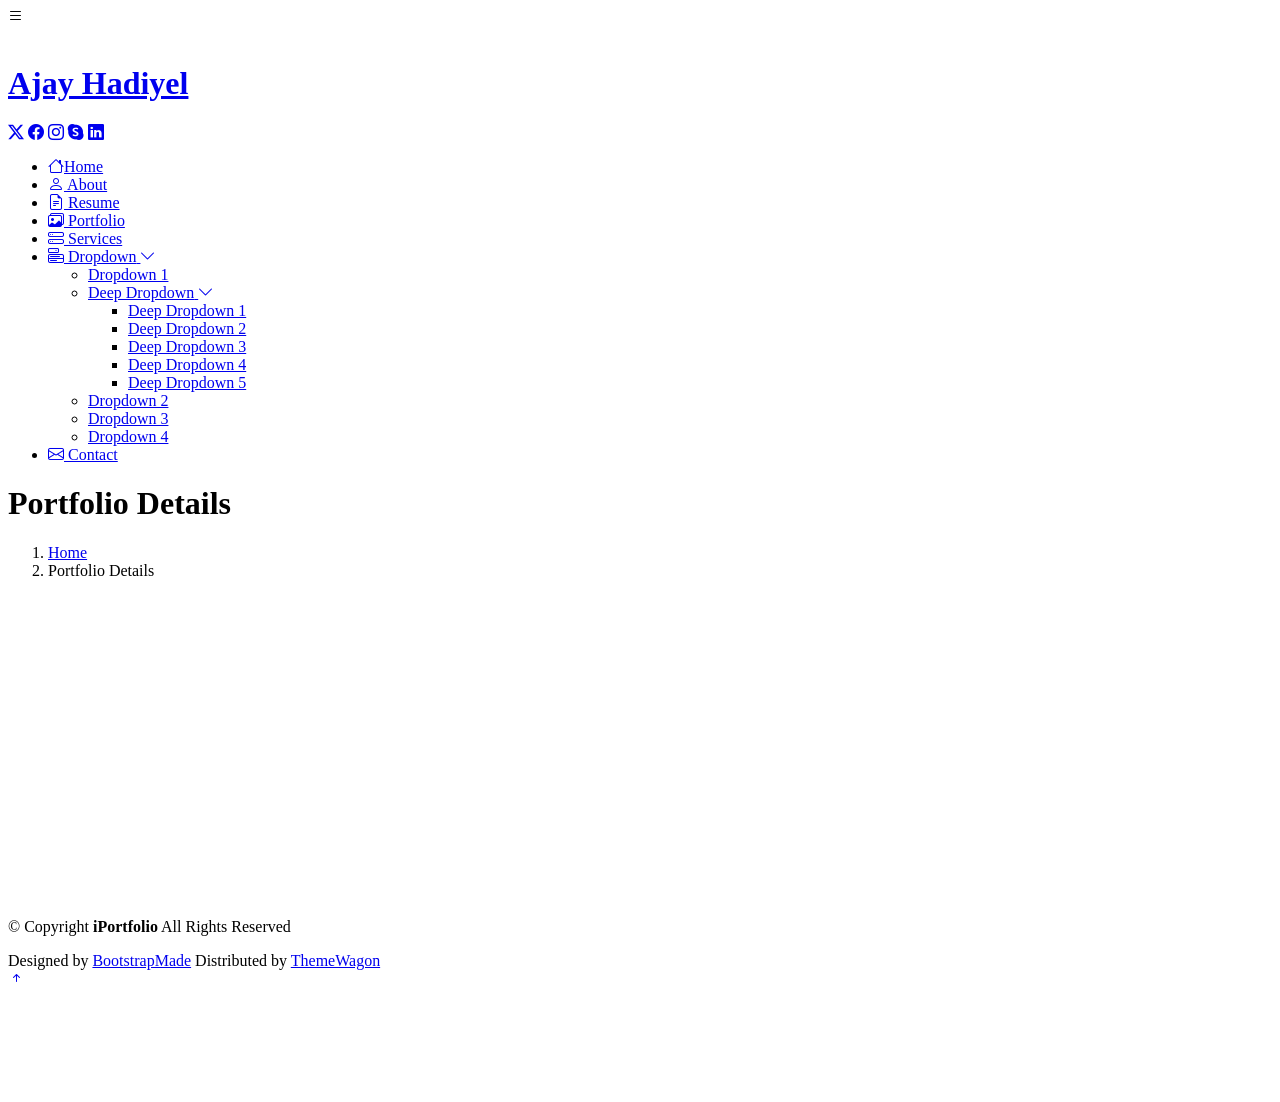
==== portfolio-details.html @ 5791f51c "Add portfolio template files and assets Co-Authored-By: Claude Sonnet 5.5 <noreply@anthropic.com>" ====
<!DOCTYPE html>
<html lang="en">

<head>
  <meta charset="utf-8">
  <meta content="width=device-width, initial-scale=1.0" name="viewport">
  <title>Ajay Hadiyel | Portfolio Details</title>
  <meta content="" name="description">
  <meta content="" name="keywords">

  <!-- Favicons -->
  <link href="assets/img/favicon.png" rel="icon">
  <link href="assets/img/apple-touch-icon.png" rel="apple-touch-icon">

  <!-- Fonts -->
  <link href="https://fonts.googleapis.com" rel="preconnect">
  <link href="https://fonts.gstatic.com" rel="preconnect" crossorigin>
  <link href="https://fonts.googleapis.com/css2?family=Roboto:ital,wght@0,100;0,300;0,400;0,500;0,700;0,900;1,100;1,300;1,400;1,500;1,700;1,900&family=Poppins:ital,wght@0,100;0,200;0,300;0,400;0,500;0,600;0,700;0,800;0,900;1,100;1,200;1,300;1,400;1,500;1,600;1,700;1,800;1,900&family=Raleway:ital,wght@0,100;0,200;0,300;0,400;0,500;0,600;0,700;0,800;0,900;1,100;1,200;1,300;1,400;1,500;1,600;1,700;1,800;1,900&display=swap" rel="stylesheet">

  <!-- Vendor CSS Files -->
  <link href="assets/vendor/bootstrap/css/bootstrap.min.css" rel="stylesheet">
  <link href="assets/vendor/bootstrap-icons/bootstrap-icons.css" rel="stylesheet">
  <link href="assets/vendor/aos/aos.css" rel="stylesheet">
  <link href="assets/vendor/glightbox/css/glightbox.min.css" rel="stylesheet">
  <link href="assets/vendor/swiper/swiper-bundle.min.css" rel="stylesheet">

  <!-- Main CSS File -->
  <link href="assets/css/main.css" rel="stylesheet">

  <!-- =======================================================
  * Template Name: iPortfolio
  * Template URL: https://bootstrapmade.com/iportfolio-bootstrap-portfolio-websites-template/
  * Updated: Jun 29 2024 with Bootstrap v5.3.3
  * Author: BootstrapMade.com
  * License: https://bootstrapmade.com/license/
  ======================================================== -->
</head>

<body class="portfolio-details-page">

  <header id="header" class="header dark-background d-flex flex-column">
    <i class="header-toggle d-xl-none bi bi-list"></i>

    <div class="profile-img">
      <img src="assets/img/my-profile-img.jpg" alt="" class="img-fluid rounded-circle">
    </div>

    <a href="index.html" class="logo d-flex align-items-center justify-content-center">
      <!-- Uncomment the line below if you also wish to use an image logo -->
      <!-- <img src="assets/img/logo.png" alt=""> -->
      <h1 class="sitename">Ajay Hadiyel</h1>
    </a>

    <div class="social-links text-center">
      <a href="#" class="twitter"><i class="bi bi-twitter-x"></i></a>
      <a href="#" class="facebook"><i class="bi bi-facebook"></i></a>
      <a href="#" class="instagram"><i class="bi bi-instagram"></i></a>
      <a href="#" class="google-plus"><i class="bi bi-skype"></i></a>
      <a href="#" class="linkedin"><i class="bi bi-linkedin"></i></a>
    </div>

    <nav id="navmenu" class="navmenu">
      <ul>
        <li><a href="#hero"><i class="bi bi-house navicon"></i>Home</a></li>
        <li><a href="#about"><i class="bi bi-person navicon"></i> About</a></li>
        <li><a href="#resume"><i class="bi bi-file-earmark-text navicon"></i> Resume</a></li>
        <li><a href="#portfolio"><i class="bi bi-images navicon"></i> Portfolio</a></li>
        <li><a href="#services"><i class="bi bi-hdd-stack navicon"></i> Services</a></li>
        <li class="dropdown"><a href="#"><i class="bi bi-menu-button navicon"></i> <span>Dropdown</span> <i class="bi bi-chevron-down toggle-dropdown"></i></a>
          <ul>
            <li><a href="#">Dropdown 1</a></li>
            <li class="dropdown"><a href="#"><span>Deep Dropdown</span> <i class="bi bi-chevron-down toggle-dropdown"></i></a>
              <ul>
                <li><a href="#">Deep Dropdown 1</a></li>
                <li><a href="#">Deep Dropdown 2</a></li>
                <li><a href="#">Deep Dropdown 3</a></li>
                <li><a href="#">Deep Dropdown 4</a></li>
                <li><a href="#">Deep Dropdown 5</a></li>
              </ul>
            </li>
            <li><a href="#">Dropdown 2</a></li>
            <li><a href="#">Dropdown 3</a></li>
            <li><a href="#">Dropdown 4</a></li>
          </ul>
        </li>
        <li><a href="#contact"><i class="bi bi-envelope navicon"></i> Contact</a></li>
      </ul>
    </nav>

  </header>

  <main class="main">

    <!-- Page Title -->
    <div class="page-title dark-background">
      <div class="container d-lg-flex justify-content-between align-items-center">
        <h1 class="mb-2 mb-lg-0">Portfolio Details</h1>
        <nav class="breadcrumbs">
          <ol>
            <li><a href="index.html">Home</a></li>
            <li class="current">Portfolio Details</li>
          </ol>
        </nav>
      </div>
    </div><!-- End Page Title -->

    <!-- Portfolio Details Section -->
    <section id="portfolio-details" class="portfolio-details section">

      <div class="container" data-aos="fade-up" data-aos-delay="100">

        <div class="row gy-4">

          <div class="col-lg-8">
            <div class="portfolio-details-slider swiper init-swiper">

              <script type="application/json" class="swiper-config">
                {
                  "loop": true,
                  "speed": 600,
                  "autoplay": {
                    "delay": 5000
                  },
                  "slidesPerView": "auto",
                  "pagination": {
                    "el": ".swiper-pagination",
                    "type": "bullets",
                    "clickable": true
                  }
                }
              </script>

              <div class="swiper-wrapper align-items-center">

                <div class="swiper-slide">
                  <img src="assets/img/portfolio/app-1.jpg" alt="">
                </div>

                <div class="swiper-slide">
                  <img src="assets/img/portfolio/product-1.jpg" alt="">
                </div>

                <div class="swiper-slide">
                  <img src="assets/img/portfolio/branding-1.jpg" alt="">
                </div>

                <div class="swiper-slide">
                  <img src="assets/img/portfolio/books-1.jpg" alt="">
                </div>

              </div>
              <div class="swiper-pagination"></div>
            </div>
          </div>

          <div class="col-lg-4">
            <div class="portfolio-info" data-aos="fade-up" data-aos-delay="200">
              <h3>Project information</h3>
              <ul>
                <li><strong>Category</strong>: Web design</li>
                <li><strong>Client</strong>: ASU Company</li>
                <li><strong>Project date</strong>: 01 March, 2020</li>
                <li><strong>Project URL</strong>: <a href="#">www.example.com</a></li>
              </ul>
            </div>
            <div class="portfolio-description" data-aos="fade-up" data-aos-delay="300">
              <h2>Exercitationem repudiandae officiis neque suscipit</h2>
              <p>
                Autem ipsum nam porro corporis rerum. Quis eos dolorem eos itaque inventore commodi labore quia quia. Exercitationem repudiandae officiis neque suscipit non officia eaque itaque enim. Voluptatem officia accusantium nesciunt est omnis tempora consectetur dignissimos. Sequi nulla at esse enim cum deserunt eius.
              </p>
            </div>
          </div>

        </div>

      </div>

    </section><!-- /Portfolio Details Section -->

  </main>

  <footer id="footer" class="footer position-relative light-background">

    <div class="container">
      <div class="copyright text-center ">
        <p>© <span>Copyright</span> <strong class="px-1 sitename">iPortfolio</strong> <span>All Rights Reserved</span></p>
      </div>
      <div class="credits">
        <!-- All the links in the footer should remain intact. -->
        <!-- You can delete the links only if you've purchased the pro version. -->
        <!-- Licensing information: https://bootstrapmade.com/license/ -->
        <!-- Purchase the pro version with working PHP/AJAX contact form: [buy-url] -->
        Designed by <a href="https://bootstrapmade.com/">BootstrapMade</a> Distributed by <a href="https://themewagon.com">ThemeWagon</a>
      </div>
    </div>

  </footer>

  <!-- Scroll Top -->
  <a href="#" id="scroll-top" class="scroll-top d-flex align-items-center justify-content-center"><i class="bi bi-arrow-up-short"></i></a>

  <!-- Preloader -->
  <div id="preloader"></div>

  <!-- Vendor JS Files -->
  <script src="assets/vendor/bootstrap/js/bootstrap.bundle.min.js"></script>
  <script src="assets/vendor/php-email-form/validate.js"></script>
  <script src="assets/vendor/aos/aos.js"></script>
  <script src="assets/vendor/typed.js/typed.umd.js"></script>
  <script src="assets/vendor/purecounter/purecounter_vanilla.js"></script>
  <script src="assets/vendor/waypoints/noframework.waypoints.js"></script>
  <script src="assets/vendor/glightbox/js/glightbox.min.js"></script>
  <script src="assets/vendor/imagesloaded/imagesloaded.pkgd.min.js"></script>
  <script src="assets/vendor/isotope-layout/isotope.pkgd.min.js"></script>
  <script src="assets/vendor/swiper/swiper-bundle.min.js"></script>

  <!-- Main JS File -->
  <script src="assets/js/main.js"></script>

</body>

</html>
---- assets/css/main.css ----
/**
* Template Name: iPortfolio
* Template URL: https://bootstrapmade.com/iportfolio-bootstrap-portfolio-websites-template/
* Updated: Jun 29 2024 with Bootstrap v5.3.3
* Author: BootstrapMade.com
* License: https://bootstrapmade.com/license/
*/

/*--------------------------------------------------------------
# Font & Color Variables
# Help: https://bootstrapmade.com/color-system/
--------------------------------------------------------------*/
/* Fonts */
:root {
  --default-font: "Roboto",  system-ui, -apple-system, "Segoe UI", Roboto, "Helvetica Neue", Arial, "Noto Sans", "Liberation Sans", sans-serif, "Apple Color Emoji", "Segoe UI Emoji", "Segoe UI Symbol", "Noto Color Emoji";
  --heading-font: "Raleway",  sans-serif;
  --nav-font: "Poppins",  sans-serif;
}

/* Global Colors - The following color variables are used throughout the website. Updating them here will change the color scheme of the entire website */
:root { 
  --background-color: #ffffff; /* Background color for the entire website, including individual sections */
  --default-color: #272829; /* Default color used for the majority of the text content across the entire website */
  --heading-color: #050d18; /* Color for headings, subheadings and title throughout the website */
  --accent-color: #149ddd; /* Accent color that represents your brand on the website. It's used for buttons, links, and other elements that need to stand out */
  --surface-color: #ffffff; /* The surface color is used as a background of boxed elements within sections, such as cards, icon boxes, or other elements that require a visual separation from the global background. */
  --contrast-color: #ffffff; /* Contrast color for text, ensuring readability against backgrounds of accent, heading, or default colors. */
}

/* Nav Menu Colors - The following color variables are used specifically for the navigation menu. They are separate from the global colors to allow for more customization options */
:root {
  --nav-color: #a8a9b4;  /* The default color of the main navmenu links */
  --nav-hover-color: #ffffff; /* Applied to main navmenu links when they are hovered over or active */
  --nav-mobile-background-color: #040b14; /* Used as the background color for mobile navigation menu */
  --nav-dropdown-background-color: #040b14; /* Used as the background color for dropdown items that appear when hovering over primary navigation items */
  --nav-dropdown-color: #a8a9b4; /* Used for navigation links of the dropdown items in the navigation menu. */
  --nav-dropdown-hover-color: #ffffff; /* Similar to --nav-hover-color, this color is applied to dropdown navigation links when they are hovered over. */
}

/* Color Presets - These classes override global colors when applied to any section or element, providing reuse of the sam color scheme. */

.light-background {
  --background-color: #f4fafd;
  --surface-color: #ffffff;
}

.dark-background {
  --background-color: #040b14;
  --default-color: #ffffff;
  --heading-color: #ffffff;
  --surface-color: #151f2b;
  --contrast-color: #ffffff;
}

/* Smooth scroll */
:root {
  scroll-behavior: smooth;
}

/*--------------------------------------------------------------
# General Styling & Shared Classes
--------------------------------------------------------------*/
body {
  color: var(--default-color);
  background-color: var(--background-color);
  font-family: var(--default-font);
}

a {
  color: var(--accent-color);
  text-decoration: none;
  transition: 0.3s;
}

a:hover {
  color: color-mix(in srgb, var(--accent-color), transparent 25%);
  text-decoration: none;
}

h1,
h2,
h3,
h4,
h5,
h6 {
  color: var(--heading-color);
  font-family: var(--heading-font);
}

/* PHP Email Form Messages
------------------------------*/
.php-email-form .error-message {
  display: none;
  background: #df1529;
  color: #ffffff;
  text-align: left;
  padding: 15px;
  margin-bottom: 24px;
  font-weight: 600;
}

.php-email-form .sent-message {
  display: none;
  color: #ffffff;
  background: #059652;
  text-align: center;
  padding: 15px;
  margin-bottom: 24px;
  font-weight: 600;
}

.php-email-form .loading {
  display: none;
  background: var(--surface-color);
  text-align: center;
  padding: 15px;
  margin-bottom: 24px;
}

.php-email-form .loading:before {
  content: "";
  display: inline-block;
  border-radius: 50%;
  width: 24px;
  height: 24px;
  margin: 0 10px -6px 0;
  border: 3px solid var(--accent-color);
  border-top-color: var(--surface-color);
  animation: php-email-form-loading 1s linear infinite;
}

@keyframes php-email-form-loading {
  0% {
    transform: rotate(0deg);
  }

  100% {
    transform: rotate(360deg);
  }
}

/*--------------------------------------------------------------
# Global Header
--------------------------------------------------------------*/
.header {
  color: var(--default-color);
  background-color: var(--background-color);
  position: fixed;
  top: 0;
  left: 0;
  bottom: 0;
  padding: 0 15px;
  width: 300px;
  transition: all ease-in-out 0.3s;
  overflow-y: auto;
  z-index: 997;
  border-right: 1px solid color-mix(in srgb, var(--default-color), transparent 90%);
}

.header .profile-img img {
  margin: 15px auto;
  display: block;
  width: 120px;
  border: 8px solid color-mix(in srgb, var(--default-color), transparent 85%);
}

.header .logo {
  line-height: 1;
  margin-bottom: 15px;
}

.header .logo img {
  max-height: 32px;
  margin-right: 8px;
}

.header .logo h1 {
  font-size: 24px;
  margin: 0;
  font-weight: 700;
  color: var(--heading-color);
}

.header .social-links {
  margin: 0 0 20px 0;
}

.header .social-links a {
  font-size: 16px;
  display: inline-flex;
  align-items: center;
  justify-content: center;
  background: color-mix(in srgb, var(--default-color), transparent 90%);
  color: var(--default-color);
  margin: 0 2px;
  border-radius: 50%;
  text-align: center;
  width: 40px;
  height: 40px;
  transition: 0.3s;
}

.header .social-links a:hover {
  color: var(--contrast-color);
  background: var(--accent-color);
}

@media (min-width: 1200px) {

  .header~main,
  .header~#footer {
    margin-left: 300px;
  }
}

@media (max-width: 1199px) {
  .header {
    left: -100%;
  }
}

.header.header-show {
  left: 0;
}

.header .header-toggle {
  color: var(--contrast-color);
  background-color: var(--accent-color);
  font-size: 22px;
  display: flex;
  align-items: center;
  justify-content: center;
  width: 40px;
  height: 40px;
  border-radius: 50%;
  cursor: pointer;
  position: fixed;
  top: 15px;
  right: 15px;
  z-index: 9999;
  transition: background-color 0.3s;
}

.header .header-toggle:hover {
  color: var(--contrast-color);
  background-color: color-mix(in srgb, var(--accent-color) 90%, white 15%);
}

/*--------------------------------------------------------------
# Navigation Menu
--------------------------------------------------------------*/
.mobile-nav-toggle {
  display: none;
}

.navmenu {
  padding: 0;
  z-index: 9997;
}

.navmenu ul {
  list-style: none;
  padding: 0 0 20px 0;
  margin: 0;
}

.navmenu a,
.navmenu a:focus {
  color: var(--nav-color);
  padding: 15px 10px;
  font-family: var(--nav-font);
  font-size: 16px;
  font-weight: 400;
  display: flex;
  align-items: center;
  white-space: nowrap;
  transition: 0.3s;
  width: 100%;
}

.navmenu a .navicon,
.navmenu a:focus .navicon {
  font-size: 20px;
  margin-right: 10px;
}

.navmenu a .toggle-dropdown,
.navmenu a:focus .toggle-dropdown {
  font-size: 12px;
  line-height: 0;
  margin-left: auto;
  width: 30px;
  height: 30px;
  display: flex;
  align-items: center;
  justify-content: center;
  border-radius: 50%;
  transition: 0.3s;
  flex-shrink: 0;
  background-color: color-mix(in srgb, var(--accent-color), transparent 90%);
}

.navmenu a .toggle-dropdown:hover,
.navmenu a:focus .toggle-dropdown:hover {
  background-color: var(--accent-color);
  color: var(--contrast-color);
}

.navmenu a:hover,
.navmenu .active,
.navmenu .active:focus {
  color: var(--nav-hover-color);
}

.navmenu a:hover .navicon,
.navmenu .active .navicon,
.navmenu .active:focus .navicon {
  color: var(--accent-color);
}

.navmenu .active .toggle-dropdown,
.navmenu .active:focus .toggle-dropdown {
  background-color: var(--accent-color);
  color: var(--contrast-color);
  transform: rotate(180deg);
}

.navmenu .dropdown {
  display: block;
}

.navmenu .dropdown a,
.navmenu .dropdown a:focus {
  color: --nav-dropdown-color;
}

.navmenu .dropdown a:hover,
.navmenu .dropdown .active,
.navmenu .dropdown .active:focus {
  color: var(--nav-dropdown-hover-color);
}

.navmenu .dropdown ul {
  position: static;
  display: none;
  z-index: 99;
  padding: 5px 10px;
  margin: 5px 10px;
  background-color: var(--nav-dropdown-background-color);
  border: 1px solid color-mix(in srgb, var(--default-color), transparent 90%);
  box-shadow: none;
  transition: all 0.5s ease-in-out;
}

.navmenu .dropdown ul ul {
  background-color: rgba(33, 37, 41, 0.1);
}

.navmenu .dropdown>.dropdown-active {
  display: block;
  background-color: rgba(33, 37, 41, 0.03);
}

/*--------------------------------------------------------------
# Global Footer
--------------------------------------------------------------*/
.footer {
  color: var(--default-color);
  background-color: var(--background-color);
  font-size: 14px;
  padding: 40px 0;
  position: relative;
  border-top: 1px solid color-mix(in srgb, var(--default-color), transparent 90%);
}

.footer .copyright p {
  margin-bottom: 0;
}

.footer .credits {
  margin-top: 4px;
  font-size: 13px;
  text-align: center;
}

/*--------------------------------------------------------------
# Preloader
--------------------------------------------------------------*/
#preloader {
  position: fixed;
  inset: 0;
  z-index: 999999;
  overflow: hidden;
  background: var(--background-color);
  transition: all 0.6s ease-out;
}

#preloader:before {
  content: "";
  position: fixed;
  top: calc(50% - 30px);
  left: calc(50% - 30px);
  border: 6px solid #ffffff;
  border-color: var(--accent-color) transparent var(--accent-color) transparent;
  border-radius: 50%;
  width: 60px;
  height: 60px;
  animation: animate-preloader 1.5s linear infinite;
}

@keyframes animate-preloader {
  0% {
    transform: rotate(0deg);
  }

  100% {
    transform: rotate(360deg);
  }
}

/*--------------------------------------------------------------
# Scroll Top Button
--------------------------------------------------------------*/
.scroll-top {
  position: fixed;
  visibility: hidden;
  opacity: 0;
  right: 15px;
  bottom: -15px;
  z-index: 99999;
  background-color: var(--accent-color);
  width: 44px;
  height: 44px;
  border-radius: 50px;
  transition: all 0.4s;
}

.scroll-top i {
  font-size: 24px;
  color: var(--contrast-color);
  line-height: 0;
}

.scroll-top:hover {
  background-color: color-mix(in srgb, var(--accent-color), transparent 20%);
  color: var(--contrast-color);
}

.scroll-top.active {
  visibility: visible;
  opacity: 1;
  bottom: 15px;
}

/*--------------------------------------------------------------
# Disable aos animation delay on mobile devices
--------------------------------------------------------------*/
@media screen and (max-width: 768px) {
  [data-aos-delay] {
    transition-delay: 0 !important;
  }
}

/*--------------------------------------------------------------
# Global Page Titles & Breadcrumbs
--------------------------------------------------------------*/
.page-title {
  color: var(--default-color);
  background-color: var(--background-color);
  padding: 25px 0;
  position: relative;
}

.page-title h1 {
  font-size: 24px;
  font-weight: 700;
}

.page-title .breadcrumbs ol {
  display: flex;
  flex-wrap: wrap;
  list-style: none;
  padding: 0;
  margin: 0;
  font-size: 14px;
  font-weight: 400;
}

.page-title .breadcrumbs ol li+li {
  padding-left: 10px;
}

.page-title .breadcrumbs ol li+li::before {
  content: "/";
  display: inline-block;
  padding-right: 10px;
  color: color-mix(in srgb, var(--default-color), transparent 70%);
}

/*--------------------------------------------------------------
# Global Sections
--------------------------------------------------------------*/
section,
.section {
  color: var(--default-color);
  background-color: var(--background-color);
  padding: 60px 0;
  overflow: clip;
}

/*--------------------------------------------------------------
# Global Section Titles
--------------------------------------------------------------*/
.section-title {
  padding-bottom: 60px;
  position: relative;
}

.section-title h2 {
  font-size: 32px;
  font-weight: 700;
  margin-bottom: 20px;
  padding-bottom: 20px;
  position: relative;
}

.section-title h2:after {
  content: "";
  position: absolute;
  display: block;
  width: 50px;
  height: 3px;
  background: var(--accent-color);
  left: 0;
  bottom: 0;
}

.section-title p {
  margin-bottom: 0;
}

/*--------------------------------------------------------------
# Hero Section
--------------------------------------------------------------*/
.hero {
  width: 100%;
  min-height: 100vh;
  position: relative;
  padding: 80px 0;
  display: flex;
  align-items: center;
  justify-content: center;
}

.hero img {
  position: absolute;
  inset: 0;
  display: block;
  width: 100%;
  height: 100%;
  object-fit: cover;
  z-index: 1;
}

.hero:before {
  content: "";
  background: color-mix(in srgb, var(--background-color), transparent 70%);
  position: absolute;
  inset: 0;
  z-index: 2;
}

.hero .container {
  position: relative;
  z-index: 3;
}

.hero h2 {
  margin: 0;
  font-size: 64px;
  font-weight: 700;
}

.hero p {
  margin: 5px 0 0 0;
  font-size: 26px;
}

.hero p span {
  letter-spacing: 1px;
  border-bottom: 2px solid var(--accent-color);
}

.hero .social-links {
  margin-top: 25px;
}

.hero .social-links a {
  font-size: 24px;
  display: inline-block;
  color: color-mix(in srgb, var(--default-color), transparent 50%);
  line-height: 1;
  margin-right: 20px;
  transition: 0.3s;
}

.hero .social-links a:hover {
  color: var(--accent-color);
}

@media (max-width: 768px) {
  .hero h2 {
    font-size: 32px;
  }

  .hero p {
    font-size: 20px;
  }
}

/*--------------------------------------------------------------
# About Section
--------------------------------------------------------------*/
.about .content h2 {
  font-weight: 700;
  font-size: 24px;
}

.about .content ul {
  list-style: none;
  padding: 0;
}

.about .content ul li {
  margin-bottom: 20px;
  display: flex;
  align-items: center;
}

.about .content ul strong {
  margin-right: 10px;
}

.about .content ul i {
  font-size: 16px;
  margin-right: 5px;
  color: var(--accent-color);
  line-height: 0;
}

/*--------------------------------------------------------------
# Stats Section
--------------------------------------------------------------*/
.stats .stats-item {
  padding: 30px;
  width: 100%;
}

.stats .stats-item i {
  color: var(--accent-color);
  display: block;
  font-size: 44px;
  float: left;
  line-height: 0;
}

.stats .stats-item .purecounter {
  color: var(--heading-color);
  font-size: 48px;
  line-height: 40px;
  display: block;
  font-weight: 700;
  margin-left: 60px;
}

.stats .stats-item p {
  color: color-mix(in srgb, var(--default-color), transparent 40%);
  padding: 15px 0 0 0;
  margin: 0 0 0 60px;
  font-family: var(--heading-font);
  font-size: 14px;
}

/*--------------------------------------------------------------
# Skills Section
--------------------------------------------------------------*/
.skills .progress {
  height: 60px;
  display: block;
  background: none;
  border-radius: 0;
}

.skills .progress .skill {
  color: var(--heading-color);
  padding: 0;
  margin: 0 0 6px 0;
  text-transform: uppercase;
  display: block;
  font-weight: 600;
  font-family: var(--heading-font);
}

.skills .progress .skill .val {
  float: right;
  font-style: normal;
}

.skills .progress-bar-wrap {
  background: color-mix(in srgb, var(--default-color), transparent 90%);
  height: 10px;
}

.skills .progress-bar {
  width: 1px;
  height: 10px;
  transition: 0.9s;
  background-color: var(--accent-color);
}

/*--------------------------------------------------------------
# Resume Section
--------------------------------------------------------------*/
.resume .resume-title {
  color: var(--heading-color);
  font-size: 26px;
  font-weight: 700;
  margin-top: 20px;
  margin-bottom: 20px;
}

.resume .resume-item {
  padding: 0 0 20px 20px;
  margin-top: -2px;
  border-left: 2px solid var(--accent-color);
  position: relative;
}

.resume .resume-item h4 {
  line-height: 18px;
  font-size: 18px;
  font-weight: 600;
  text-transform: uppercase;
  color: color-mix(in srgb, var(--default-color), transparent 20%);
  margin-bottom: 10px;
}

.resume .resume-item h5 {
  font-size: 16px;
  padding: 5px 15px;
  display: inline-block;
  font-weight: 600;
  margin-bottom: 10px;
}

.resume .resume-item ul {
  padding-left: 20px;
}

.resume .resume-item ul li {
  padding-bottom: 10px;
}

.resume .resume-item:last-child {
  padding-bottom: 0;
}

.resume .resume-item::before {
  content: "";
  position: absolute;
  width: 16px;
  height: 16px;
  border-radius: 50px;
  left: -9px;
  top: 0;
  background: var(--background-color);
  border: 2px solid var(--accent-color);
}

/*--------------------------------------------------------------
# Portfolio Section
--------------------------------------------------------------*/
.portfolio .portfolio-filters {
  padding: 0;
  margin: 0 auto 20px auto;
  list-style: none;
  text-align: center;
}

.portfolio .portfolio-filters li {
  cursor: pointer;
  display: inline-block;
  padding: 0;
  font-size: 14px;
  font-weight: 400;
  margin: 0 10px;
  line-height: 1;
  text-transform: uppercase;
  margin-bottom: 10px;
  transition: all 0.3s ease-in-out;
}

.portfolio .portfolio-filters li:hover,
.portfolio .portfolio-filters li.filter-active {
  color: var(--accent-color);
}

.portfolio .portfolio-filters li:first-child {
  margin-left: 0;
}

.portfolio .portfolio-filters li:last-child {
  margin-right: 0;
}

@media (max-width: 575px) {
  .portfolio .portfolio-filters li {
    font-size: 14px;
    margin: 0 5px;
  }
}

.portfolio .portfolio-content {
  position: relative;
  overflow: hidden;
}

.portfolio .portfolio-content img {
  transition: 0.3s;
}

.portfolio .portfolio-content .portfolio-info {
  opacity: 0;
  position: absolute;
  inset: 0;
  z-index: 3;
  transition: all ease-in-out 0.3s;
  background: rgba(0, 0, 0, 0.6);
  padding: 15px;
}

.portfolio .portfolio-content .portfolio-info h4 {
  font-size: 14px;
  padding: 5px 10px;
  font-weight: 400;
  color: #ffffff;
  display: inline-block;
  background-color: var(--accent-color);
}

.portfolio .portfolio-content .portfolio-info p {
  position: absolute;
  bottom: 10px;
  text-align: center;
  display: inline-block;
  left: 0;
  right: 0;
  font-size: 16px;
  font-weight: 600;
  color: rgba(255, 255, 255, 0.8);
}

.portfolio .portfolio-content .portfolio-info .preview-link,
.portfolio .portfolio-content .portfolio-info .details-link {
  position: absolute;
  left: calc(50% - 40px);
  font-size: 26px;
  top: calc(50% - 14px);
  color: #fff;
  transition: 0.3s;
  line-height: 1.2;
}

.portfolio .portfolio-content .portfolio-info .preview-link:hover,
.portfolio .portfolio-content .portfolio-info .details-link:hover {
  color: var(--accent-color);
}

.portfolio .portfolio-content .portfolio-info .details-link {
  left: 50%;
  font-size: 34px;
  line-height: 0;
}

.portfolio .portfolio-content:hover .portfolio-info {
  opacity: 1;
}

.portfolio .portfolio-content:hover img {
  transform: scale(1.1);
}

/*--------------------------------------------------------------
# Services Section
--------------------------------------------------------------*/
.services .service-item {
  position: relative;
}

.services .service-item .icon {
  background: var(--accent-color);
  display: flex;
  align-items: center;
  justify-content: center;
  width: 54px;
  height: 54px;
  border-radius: 50%;
  transition: 0.5s;
  border: 1px solid var(--accent-color);
  margin-right: 20px;
}

.services .service-item .icon i {
  color: var(--contrast-color);
  font-size: 24px;
  line-height: 0;
}

.services .service-item:hover .icon {
  background: var(--surface-color);
}

.services .service-item:hover .icon i {
  color: var(--accent-color);
}

.services .service-item .title {
  font-weight: 700;
  margin-bottom: 15px;
  font-size: 18px;
}

.services .service-item .title a {
  color: var(--heading-color);
}

.services .service-item .title a:hover {
  color: var(--accent-color);
}

.services .service-item .description {
  line-height: 24px;
  font-size: 14px;
}

/*--------------------------------------------------------------
# Testimonials Section
--------------------------------------------------------------*/
.testimonials .testimonials-carousel,
.testimonials .testimonials-slider {
  overflow: hidden;
}

.testimonials .testimonial-item {
  box-sizing: content-box;
  text-align: center;
  min-height: 320px;
}

.testimonials .testimonial-item .testimonial-img {
  width: 90px;
  border-radius: 50%;
  margin: 0 auto;
}

.testimonials .testimonial-item h3 {
  font-size: 18px;
  font-weight: bold;
  margin: 10px 0 5px 0;
}

.testimonials .testimonial-item h4 {
  font-size: 14px;
  color: color-mix(in srgb, var(--default-color), transparent 20%);
  margin: 0;
}

.testimonials .testimonial-item .quote-icon-left,
.testimonials .testimonial-item .quote-icon-right {
  color: color-mix(in srgb, var(--accent-color), transparent 40%);
  font-size: 26px;
  line-height: 0;
}

.testimonials .testimonial-item .quote-icon-left {
  display: inline-block;
  left: -5px;
  position: relative;
}

.testimonials .testimonial-item .quote-icon-right {
  display: inline-block;
  right: -5px;
  position: relative;
  top: 10px;
  transform: scale(-1, -1);
}

.testimonials .testimonial-item p {
  font-style: italic;
  margin: 0 15px 15px 15px;
  padding: 20px;
  background-color: var(--surface-color);
  position: relative;
  margin-bottom: 35px;
  border-radius: 6px;
  box-shadow: 0px 2px 15px rgba(0, 0, 0, 0.1);
}

.testimonials .testimonial-item p::after {
  content: "";
  width: 0;
  height: 0;
  border-top: 20px solid var(--surface-color);
  border-right: 20px solid transparent;
  border-left: 20px solid transparent;
  position: absolute;
  bottom: -20px;
  left: calc(50% - 20px);
}

.testimonials .swiper-wrapper {
  height: auto;
}

.testimonials .swiper-pagination {
  margin-top: 40px;
  position: relative;
}

.testimonials .swiper-pagination .swiper-pagination-bullet {
  width: 12px;
  height: 12px;
  background-color: var(--background-color);
  opacity: 1;
  border: 1px solid var(--accent-color);
}

.testimonials .swiper-pagination .swiper-pagination-bullet-active {
  background-color: var(--accent-color);
}

/*--------------------------------------------------------------
# Contact Section
--------------------------------------------------------------*/
.contact .info-wrap {
  background-color: var(--surface-color);
  box-shadow: 0px 0px 20px rgba(0, 0, 0, 0.1);
  padding: 30px;
}

@media (max-width: 575px) {
  .contact .info-wrap {
    padding: 20px;
  }
}

.contact .info-item {
  margin-bottom: 40px;
}

.contact .info-item i {
  font-size: 20px;
  color: var(--accent-color);
  background: color-mix(in srgb, var(--accent-color), transparent 92%);
  width: 44px;
  height: 44px;
  display: flex;
  justify-content: center;
  align-items: center;
  border-radius: 50px;
  transition: all 0.3s ease-in-out;
  margin-right: 15px;
}

.contact .info-item h3 {
  padding: 0;
  font-size: 18px;
  font-weight: 700;
  margin-bottom: 5px;
}

.contact .info-item p {
  padding: 0;
  margin-bottom: 0;
  font-size: 14px;
}

.contact .info-item:hover i {
  background: var(--accent-color);
  color: var(--contrast-color);
}

.contact .php-email-form {
  background-color: var(--surface-color);
  height: 100%;
  padding: 30px;
  box-shadow: 0px 0px 20px rgba(0, 0, 0, 0.1);
}

@media (max-width: 575px) {
  .contact .php-email-form {
    padding: 20px;
  }
}

.contact .php-email-form input[type=text],
.contact .php-email-form input[type=email],
.contact .php-email-form textarea {
  font-size: 14px;
  padding: 10px 15px;
  box-shadow: none;
  border-radius: 0;
  color: var(--default-color);
  background-color: var(--surface-color);
  border-color: color-mix(in srgb, var(--default-color), transparent 80%);
}

.contact .php-email-form input[type=text]:focus,
.contact .php-email-form input[type=email]:focus,
.contact .php-email-form textarea:focus {
  border-color: var(--accent-color);
}

.contact .php-email-form input[type=text]::placeholder,
.contact .php-email-form input[type=email]::placeholder,
.contact .php-email-form textarea::placeholder {
  color: color-mix(in srgb, var(--default-color), transparent 70%);
}

.contact .php-email-form button[type=submit] {
  color: var(--contrast-color);
  background: var(--accent-color);
  border: 0;
  padding: 10px 30px;
  transition: 0.4s;
  border-radius: 50px;
}

.contact .php-email-form button[type=submit]:hover {
  background: color-mix(in srgb, var(--accent-color), transparent 25%);
}

/*--------------------------------------------------------------
# Portfolio Details Section
--------------------------------------------------------------*/
.portfolio-details .portfolio-details-slider img {
  width: 100%;
}

.portfolio-details .portfolio-details-slider .swiper-pagination {
  margin-top: 20px;
  position: relative;
}

.portfolio-details .portfolio-details-slider .swiper-pagination .swiper-pagination-bullet {
  width: 12px;
  height: 12px;
  background-color: color-mix(in srgb, var(--default-color), transparent 85%);
  opacity: 1;
}

.portfolio-details .portfolio-details-slider .swiper-pagination .swiper-pagination-bullet-active {
  background-color: var(--accent-color);
}

.portfolio-details .portfolio-info {
  padding: 30px;
  box-shadow: 0px 0 30px rgba(0, 0, 0, 0.1);
}

.portfolio-details .portfolio-info h3 {
  font-size: 22px;
  font-weight: 700;
  margin-bottom: 20px;
  padding-bottom: 20px;
  border-bottom: 1px solid color-mix(in srgb, var(--default-color), transparent 85%);
}

.portfolio-details .portfolio-info ul {
  list-style: none;
  padding: 0;
  font-size: 15px;
}

.portfolio-details .portfolio-info ul li+li {
  margin-top: 10px;
}

.portfolio-details .portfolio-description {
  padding-top: 30px;
}

.portfolio-details .portfolio-description h2 {
  font-size: 26px;
  font-weight: 700;
  margin-bottom: 20px;
}

.portfolio-details .portfolio-description p {
  padding: 0;
  color: color-mix(in srgb, var(--default-color), transparent 30%);
}

/*--------------------------------------------------------------
# Service Details Section
--------------------------------------------------------------*/
.service-details .services-list {
  padding: 10px 30px;
  border: 1px solid color-mix(in srgb, var(--default-color), transparent 90%);
  margin-bottom: 20px;
}

.service-details .services-list a {
  display: block;
  line-height: 1;
  padding: 8px 0 8px 15px;
  border-left: 3px solid color-mix(in srgb, var(--default-color), transparent 70%);
  margin: 20px 0;
  color: color-mix(in srgb, var(--default-color), transparent 20%);
  transition: 0.3s;
}

.service-details .services-list a.active {
  color: var(--heading-color);
  font-weight: 700;
  border-color: var(--accent-color);
}

.service-details .services-list a:hover {
  border-color: var(--accent-color);
}

.service-details .services-img {
  margin-bottom: 20px;
}

.service-details h3 {
  font-size: 26px;
  font-weight: 700;
}

.service-details h4 {
  font-size: 20px;
  font-weight: 700;
}

.service-details p {
  font-size: 15px;
}

.service-details ul {
  list-style: none;
  padding: 0;
  font-size: 15px;
}

.service-details ul li {
  padding: 5px 0;
  display: flex;
  align-items: center;
}

.service-details ul i {
  font-size: 20px;
  margin-right: 8px;
  color: var(--accent-color);
}

/*--------------------------------------------------------------
# Starter Section Section
--------------------------------------------------------------*/
.starter-section {
  /* Add your styles here */
}
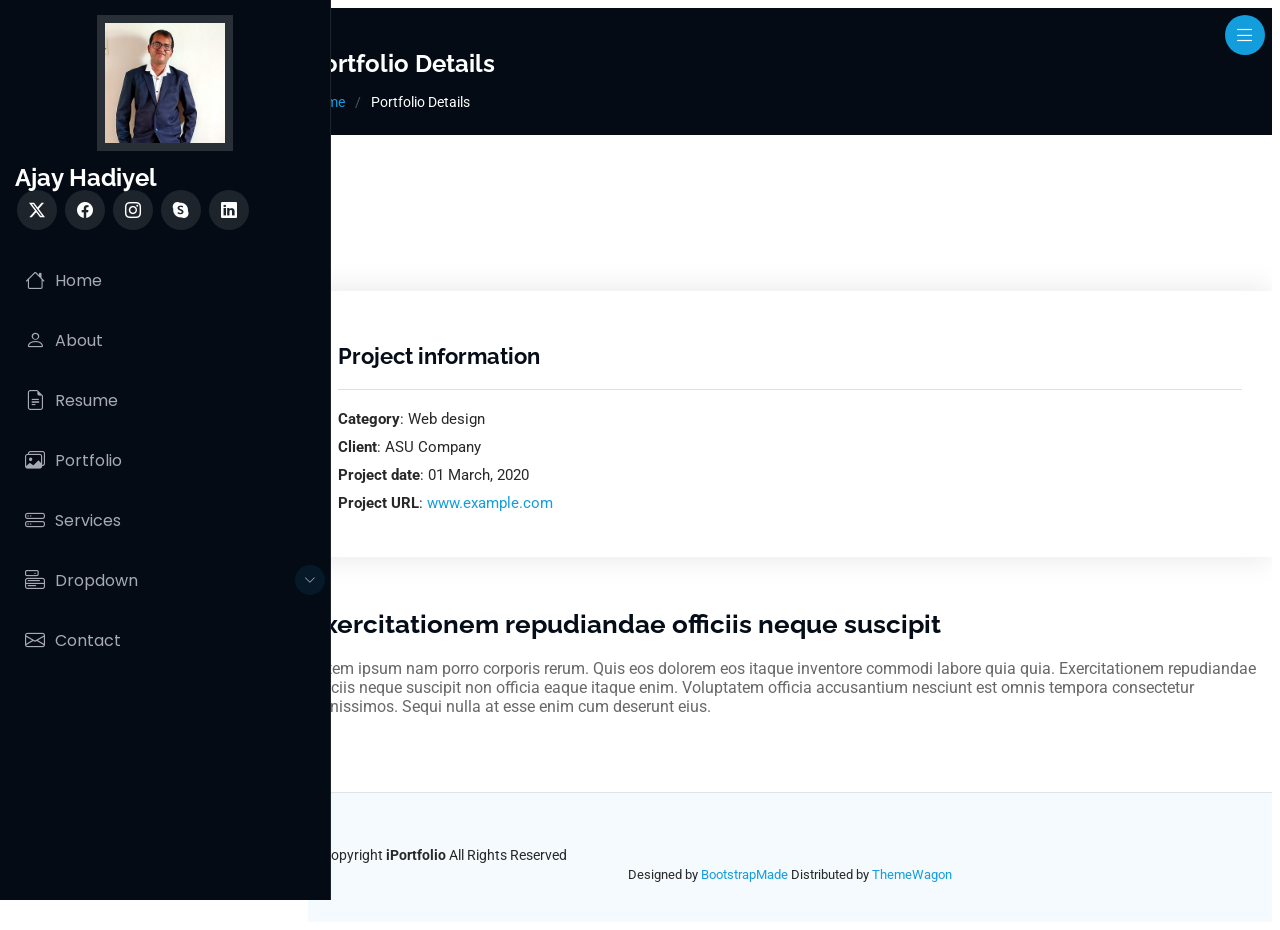
==== commit 0c4c638e: "Use 6+ years experience, regenerate favicon set, copy tweaks Co-Authored-By: Claude Sonnet 5.5 <nore" ====
--- a/portfolio-details.html
+++ b/portfolio-details.html
@@ -9,7 +9,9 @@
   <meta content="" name="keywords">
 
   <!-- Favicons -->
-  <link href="assets/img/favicon.png" rel="icon">
+  <link href="assets/img/favicon.ico" rel="icon" sizes="any">
+  <link href="assets/img/favicon-32x32.png" rel="icon" type="image/png" sizes="32x32">
+  <link href="assets/img/favicon-16x16.png" rel="icon" type="image/png" sizes="16x16">
   <link href="assets/img/apple-touch-icon.png" rel="apple-touch-icon">
 
   <!-- Fonts -->
--- a/assets/css/main.css
+++ b/assets/css/main.css
@@ -174,7 +174,9 @@
   margin-right: 8px;
 }
 
-.header .logo h1 {
+.header .logo h1,
+.header .logo .sitename {
+  font-family: var(--heading-font);
   font-size: 24px;
   margin: 0;
   font-weight: 700;
@@ -621,7 +623,8 @@
 /*--------------------------------------------------------------
 # About Section
 --------------------------------------------------------------*/
-.about .content h2 {
+.about .content h2,
+.about .content h3 {
   font-weight: 700;
   font-size: 24px;
 }
@@ -1272,4 +1275,264 @@
 --------------------------------------------------------------*/
 .starter-section {
   /* Add your styles here */
-}+}
+/* Hero name, typed text and cursor in white */
+.hero h2,
+.hero p,
+.hero p .typed,
+.hero p .typed-cursor {
+  color: #ffffff;
+}
+
+.hero p .typed-cursor {
+  opacity: 1;
+}
+
+/* Hotel projects chips */
+.hotel-projects {
+  margin-top: 50px;
+  text-align: center;
+}
+
+.hotel-projects h3 {
+  font-size: 22px;
+  font-weight: 700;
+  margin-bottom: 20px;
+}
+
+.hotel-projects ul {
+  list-style: none;
+  padding: 0;
+  margin: 0;
+  display: flex;
+  flex-wrap: wrap;
+  justify-content: center;
+  gap: 10px;
+}
+
+.hotel-projects li {
+  padding: 8px 18px;
+  border-radius: 50px;
+  font-size: 15px;
+  color: var(--accent-color);
+  border: 1px solid color-mix(in srgb, var(--accent-color), transparent 60%);
+  background: color-mix(in srgb, var(--accent-color), transparent 93%);
+}
+
+/* Always-visible project title, hidden when the hover overlay shows */
+.portfolio .portfolio-content .portfolio-title {
+  position: absolute;
+  left: 0;
+  right: 0;
+  bottom: 0;
+  z-index: 2;
+  padding: 12px 15px;
+  font-size: 16px;
+  font-weight: 600;
+  color: #ffffff;
+  background: linear-gradient(to top, rgba(0, 0, 0, 0.75), rgba(0, 0, 0, 0));
+  transition: opacity 0.3s;
+  pointer-events: none;
+}
+
+.portfolio .portfolio-content:hover .portfolio-title {
+  opacity: 0;
+}
+
+
+/*--------------------------------------------------------------
+# Portfolio improvements (hero CTA, skills, projects, a11y)
+--------------------------------------------------------------*/
+:root {
+  --accent-dark: #0b78ab;
+}
+
+/* Hero: darker overlay so white text stays readable */
+.hero:before {
+  background: rgba(4, 11, 20, 0.65);
+}
+
+.hero h1 {
+  margin: 0;
+  font-size: 52px;
+  line-height: 1.15;
+  font-weight: 700;
+  color: #ffffff;
+}
+
+.hero .hero-name {
+  margin: 0 0 10px 0;
+  font-size: 18px;
+  font-weight: 500;
+  letter-spacing: 2px;
+  text-transform: uppercase;
+}
+
+.hero .hero-lead {
+  max-width: 640px;
+  margin: 20px 0 0 0;
+  font-size: 20px;
+  line-height: 1.6;
+}
+
+.hero .hero-actions {
+  display: flex;
+  flex-wrap: wrap;
+  gap: 14px;
+  margin-top: 30px;
+}
+
+.btn-hero {
+  display: inline-block;
+  padding: 12px 28px;
+  border-radius: 50px;
+  border: 2px solid transparent;
+  font-weight: 600;
+  font-size: 16px;
+  text-decoration: none;
+  transition: 0.3s;
+}
+
+.btn-hero-primary {
+  background: var(--accent-dark);
+  border-color: var(--accent-dark);
+  color: #ffffff;
+}
+
+.btn-hero-primary:hover {
+  background: #0e93d0;
+  border-color: #0e93d0;
+  color: #ffffff;
+}
+
+.btn-hero-secondary {
+  border-color: #ffffff;
+  color: #ffffff;
+}
+
+.btn-hero-secondary:hover {
+  background: #ffffff;
+  color: #050d18;
+}
+
+@media (max-width: 768px) {
+  .hero h1 {
+    font-size: 32px;
+  }
+
+  .hero .hero-lead {
+    font-size: 17px;
+  }
+}
+
+/* Skills groups */
+.skills .skill-group {
+  padding: 24px;
+  border-radius: 8px;
+  border: 1px solid color-mix(in srgb, var(--default-color), transparent 88%);
+  background: var(--surface-color);
+}
+
+.skills .skill-group h3 {
+  font-size: 18px;
+  font-weight: 700;
+  margin: 0 0 16px 0;
+  padding-bottom: 12px;
+  border-bottom: 2px solid var(--accent-color);
+}
+
+.skills .skill-group ul {
+  list-style: none;
+  margin: 0;
+  padding: 0;
+}
+
+.skills .skill-group li {
+  position: relative;
+  padding: 4px 0 4px 18px;
+  font-size: 15px;
+}
+
+.skills .skill-group li:before {
+  content: "";
+  position: absolute;
+  left: 0;
+  top: 13px;
+  width: 7px;
+  height: 7px;
+  border-radius: 50%;
+  background: var(--accent-color);
+}
+
+.skills .skills-tools {
+  margin: 24px 0 0 0;
+  font-weight: 600;
+}
+
+/* Project details under each card */
+.portfolio .project-meta {
+  padding: 14px 2px 0 2px;
+  font-size: 15px;
+}
+
+.portfolio .project-meta p {
+  margin: 0 0 8px 0;
+}
+
+.portfolio .project-meta .overview {
+  font-weight: 600;
+  color: var(--heading-color);
+}
+
+.portfolio .project-tech {
+  display: flex;
+  flex-wrap: wrap;
+  gap: 6px;
+  list-style: none;
+  margin: 10px 0;
+  padding: 0;
+}
+
+.portfolio .project-tech li {
+  padding: 3px 12px;
+  border-radius: 50px;
+  font-size: 13px;
+  color: var(--accent-dark);
+  border: 1px solid color-mix(in srgb, var(--accent-dark), transparent 60%);
+  background: color-mix(in srgb, var(--accent-dark), transparent 94%);
+}
+
+.portfolio .project-link {
+  font-weight: 600;
+  color: var(--accent-dark);
+}
+
+.hotel-projects li {
+  color: var(--accent-dark);
+}
+
+/* Keyboard focus */
+a:focus-visible,
+button:focus-visible,
+[role="button"]:focus-visible,
+[tabindex]:focus-visible {
+  outline: 3px solid var(--accent-color);
+  outline-offset: 3px;
+}
+
+/* Reduced motion */
+@media (prefers-reduced-motion: reduce) {
+  *,
+  *::before,
+  *::after {
+    animation-duration: 0.01ms !important;
+    animation-iteration-count: 1 !important;
+    transition-duration: 0.01ms !important;
+    scroll-behavior: auto !important;
+  }
+
+  [data-aos] {
+    opacity: 1 !important;
+    transform: none !important;
+  }
+}
